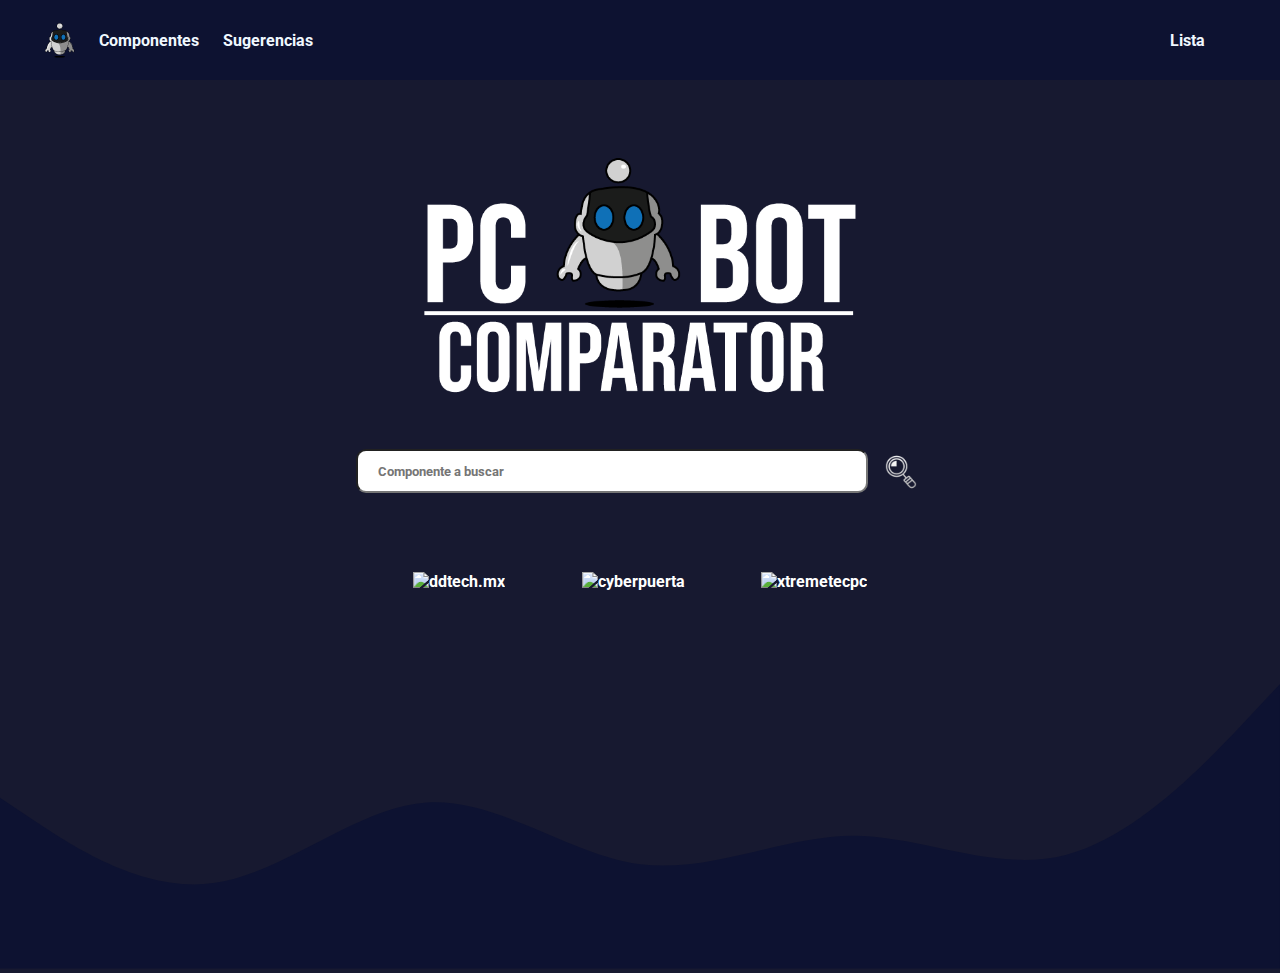
==== index.html @ a56fffa9 "Add files via upload" ====
<!DOCTYPE html>
<html lang="es">

<head>
    <meta charset="UTF-8">
    <meta name="viewport" content="width=device-width, initial-scale=1.0">
    <link rel="stylesheet" href="styles.css" type="text/css">
    <link rel="stylesheet" href="https://use.fontawesome.com/releases/v5.7.0/css/all.css"
        integrity="sha384-lZN37f5QGtY3VHgisS14W3ExzMWZxybE1SJSEsQp9S+oqd12jhcu+A56Ebc1zFSJ" crossorigin="anonymous">
    <title>Bot Comparator</title>
</head>

<body>
    <header>
        <nav>            
            <ul id="left-nav"> 
                <a href="#" id="home">
                    <div id="page-logo"></div>
                </a>               
                <a>Componentes</a>
                <a href="sugerencias.html">Sugerencias</a>
            </ul>
            <ul id="right-nav">
                <a>Lista</a>
                <a><i class="fas fa-user"></i></a>
            </ul>
        </nav>
    </header>
    <main>
        <!-- <h1>COMPARA LOS PRECIOS DE TUS COMPONENTES DE DISTINTAS PÁGINAS</h1> -->
        <img id="main-logo" src="img/Logo-v2.png" alt="Logo">
        <form action="#" id="form-buscar">
            <label id="label-buscar" for="search">
                <input type="search" name="search" placeholder="Componente a buscar" id="search" required>
                <button type="submit" id="enviar_search"> <img src="img/search_icon.png" id="search_icon" /></button>
            </label>

        </form>

        <section id="main-content">            
            <div class="sites button">
                <a href="https://ddtech.mx/" target="_blank">
                    <img src="https://ddtech.mx/assets/img/ddtech.png?1646781481" alt="ddtech.mx" class="logo-sites">
                </a>
            </div>

            <div class="sites button">
                <a href="https://www.cyberpuerta.mx/?gclid=Cj0KCQjw6_CYBhDjARIsABnuSzovq0OGIIjOXzBgJNbcRDfGt7KynnYvkshwkcRnFexVDS0Ybej24CoaAvdXEALw_wcB" target="_blank">
                    <img src="https://www.cyberpuerta.mx/out/cyberpuertaV5/img/logo2.png" alt="cyberpuerta" class="logo-sites">
                </a>
            </div>

            <div class="sites button">
                <a href="https://www.xtremetecpc.com/" target="_blank">
                    <img src="https://www.xtremetecpc.com/wp-content/uploads/2018/08/logo-2015.png" alt="xtremetecpc" class="logo-sites">
                </a>
            </div>
        </section>

    </main>
    <svg xmlns="http://www.w3.org/2000/svg" viewBox="0 0 1440 320">
        <path fill="#0d1231" fill-opacity="1"
            d="M0,128L40,154.7C80,181,160,235,240,224C320,213,400,139,480,133.3C560,128,640,192,720,202.7C800,213,880,171,960,170.7C1040,171,1120,213,1200,192C1280,171,1360,85,1400,42.7L1440,0L1440,320L1400,320C1360,320,1280,320,1200,320C1120,320,1040,320,960,320C880,320,800,320,720,320C640,320,560,320,480,320C400,320,320,320,240,320C160,320,80,320,40,320L0,320Z"
            data-darkreader-inline-fill="" style="--darkreader-inline-fill:#181a1b;"></path>
    </svg>
</body>

</html>
---- styles.css ----
@import url('https://fonts.googleapis.com/css2?family=Roboto:wght@100&display=swap');

*{
    box-sizing: border-box;   
    scroll-behavior: smooth; 
    font-family: 'Roboto';
    font-weight: bold;
    color: white
}

i{
    margin-right: -15%;
}

body{
    margin: 0;
    background-color: rgb(23, 25, 48);
    overflow: hidden;
}

main{
    max-height: 80%;
}

header{
    background-color: rgb(13, 18, 49);
    height: 5rem;
    width: 100%;
}

nav >ul, a, li{
    display: flex;
    align-items: center;
    list-style: none;
    gap: 1.5rem;
    margin: 0 0 0 0;
    text-decoration: none;
}

nav{
    display: flex;
    width: 100%;
    background-color: #0d1231;
    height: 100%;
    padding: 3px;
} 

input{
    color: #000000;
}

#main-logo{
    display: flex;
    margin:  3rem auto 0 auto;
    width: 450px;
}

#label-buscar{
    display: flex;
    width: 100%;
    padding-left: 0%;
    justify-content: center;
    flex-direction: row;
}

#form-buscar{
    width: 100%;
    margin: 0 auto 0 auto;
    text-align: center;
    padding-bottom: 2em;
}

#form-sugerencias{
    text-align: center;
    width: 30%;
    min-height: 50vh;
    margin: 2rem auto 0 auto;
    background-color: rgb(36, 40, 67);;
    padding: 1rem 3rem 1rem 3rem;
}

#enviar_sugerencia{
    display: block;
    margin: 4rem auto 4rem auto;
    width: 40%;
    height: 50px;
    font-size: 18px;
    font-weight: bold;
    color: #FFFFFF;
    background-color: rgb(30, 144, 255); 
    border: none;
    border-radius: 10px;
}

#campos-sugerencias{
    margin-top: 5em;
    margin-bottom: 0;
}

label{
    display: flex;
    margin-bottom: 10px;
}

.name-campos{
    font-size: 20px;
    display: inline-block;
    text-align: left;
    width: 50%;
    margin: 0 10px 0 0;
    border: 0;
}

.inp-sugerencias, textarea{
    display: inline-block;
    width: 100%;
    min-height: 2em;
    border-radius: 5px;
}

#search{
    padding: 20px;
    width: 40%;
    height: 2.5rem;
    border-radius: 10px;
    margin-bottom: auto;
}

#enviar_search{
    background-color: transparent;
    border-radius: 100%;    
    border: none;
    cursor: pointer;
    padding: 3px;
    margin-left: 10px;
}

#search_icon{
    width: 2.5rem;
}

.sites{
    margin: 2rem;
}

.logo-sites{
    height: 80px;
    font-weight: bold;
}

#left-nav{
    margin-right: auto;
    margin-left: 0;
}

#right-nav{
    margin-left: auto;
    margin-right: 3rem;
}

#main-content{
    display: flex;
    align-items: center;
    justify-content: center;
    gap: 0.8rem;
    padding: 0 3rem 0 3rem;
    margin-top: 0;
}

a{
    color: aliceblue;
    cursor: pointer;
}

#page-logo{
    background-image: url(img/Home-icon.png);
    width: 32px;
    height: 37px;
    font-size: 22px;
}

#page-logo:hover{
    background-image: url(img/Home-icon-hover.png);
    background-repeat: no-repeat;
}

#log-in:hover{
    color: gray;
}

#enviar_sugerencia:hover{
    background-color: rgb(21, 76, 131); 
}

a:hover, i:hover{
    color: gray;
}

.button{
    border-radius: 1rem;    
    transition: all 0.3s ease-in-out;
}

.button:hover, #enviar_search:hover{
    animation: pulsate 1s ease-in-out;
}

@keyframes pulsate{
    0%{
        box-shadow: 0 0 25px #5ddcff, 0 0 50px #4e00c2;
    }
}
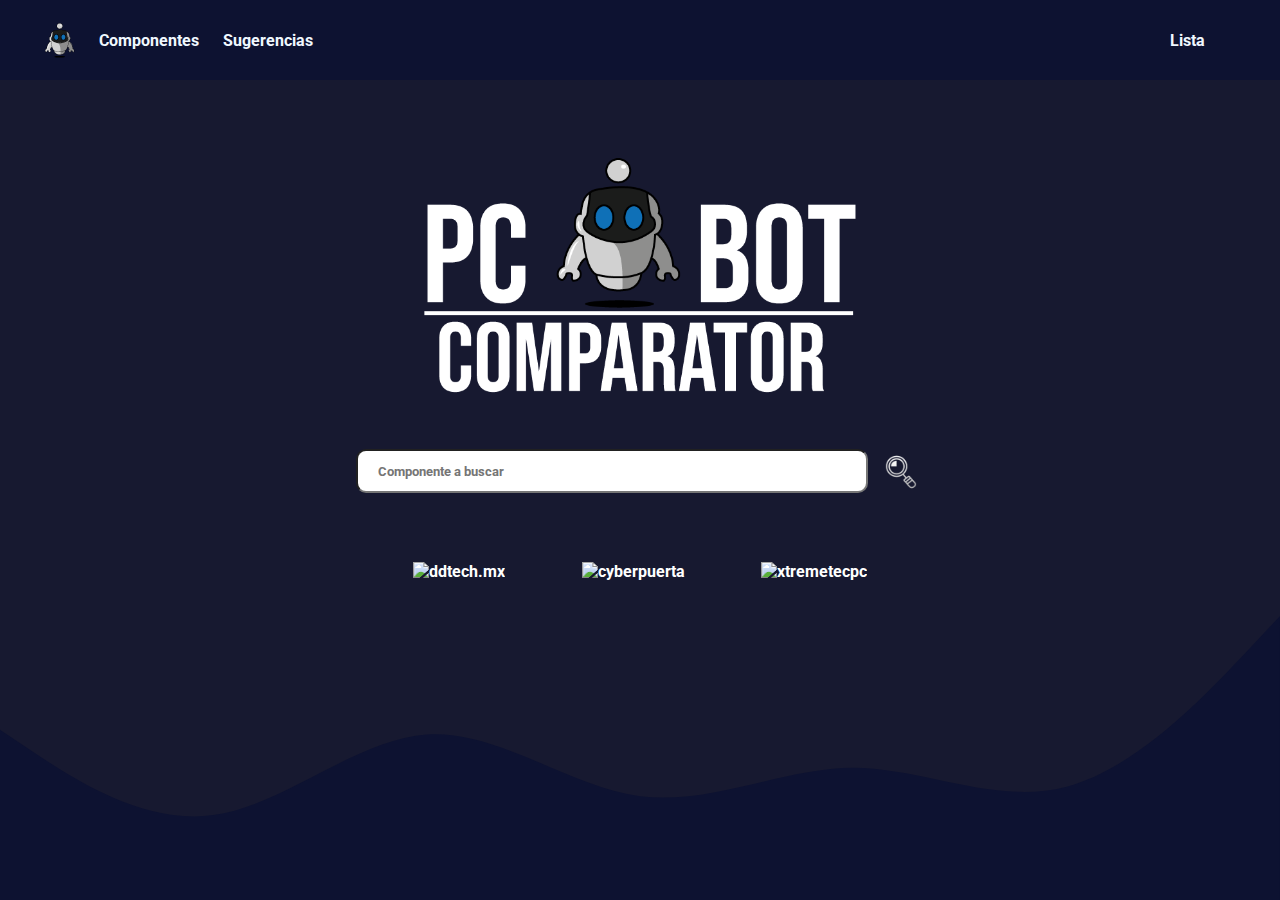
==== commit f4f71998: "feat: pagina de componentes, login, registro" ====
--- a/index.html
+++ b/index.html
@@ -1,68 +1,82 @@
 <!DOCTYPE html>
 <html lang="es">
+  <head>
+    <meta charset="UTF-8" />
+    <meta name="viewport" content="width=device-width, initial-scale=1.0" />
+    <script src="helpers/include-html.min.js"></script>
+    <link rel="stylesheet" href="styles.css" type="text/css" />
+    <link
+      rel="stylesheet"
+      href="https://use.fontawesome.com/releases/v5.7.0/css/all.css"
+      integrity="sha384-lZN37f5QGtY3VHgisS14W3ExzMWZxybE1SJSEsQp9S+oqd12jhcu+A56Ebc1zFSJ"
+      crossorigin="anonymous"
+    />
+    <title>Bot Comparator</title>
+  </head>
 
-<head>
-    <meta charset="UTF-8">
-    <meta name="viewport" content="width=device-width, initial-scale=1.0">
-    <link rel="stylesheet" href="styles.css" type="text/css">
-    <link rel="stylesheet" href="https://use.fontawesome.com/releases/v5.7.0/css/all.css"
-        integrity="sha384-lZN37f5QGtY3VHgisS14W3ExzMWZxybE1SJSEsQp9S+oqd12jhcu+A56Ebc1zFSJ" crossorigin="anonymous">
-    <title>Bot Comparator</title>
-</head>
+  <body>
+    <div data-include="components/header.html"></div>
+    <main>
+      <!-- <h1>COMPARA LOS PRECIOS DE TUS COMPONENTES DE DISTINTAS PÁGINAS</h1> -->
+      <img id="main-logo" src="images/Logo-v2.png" alt="Logo" />
+      <form action="#" id="form-buscar">
+        <label id="label-buscar" for="search">
+          <input
+            type="search"
+            name="search"
+            placeholder="Componente a buscar"
+            id="search"
+            required
+          />
+          <button type="submit" id="enviar_search">
+            <img src="images/search_icon.png" id="search_icon" />
+          </button>
+        </label>
+      </form>
 
-<body>
-    <header>
-        <nav>            
-            <ul id="left-nav"> 
-                <a href="#" id="home">
-                    <div id="page-logo"></div>
-                </a>               
-                <a>Componentes</a>
-                <a href="sugerencias.html">Sugerencias</a>
-            </ul>
-            <ul id="right-nav">
-                <a>Lista</a>
-                <a><i class="fas fa-user"></i></a>
-            </ul>
-        </nav>
-    </header>
-    <main>
-        <!-- <h1>COMPARA LOS PRECIOS DE TUS COMPONENTES DE DISTINTAS PÁGINAS</h1> -->
-        <img id="main-logo" src="img/Logo-v2.png" alt="Logo">
-        <form action="#" id="form-buscar">
-            <label id="label-buscar" for="search">
-                <input type="search" name="search" placeholder="Componente a buscar" id="search" required>
-                <button type="submit" id="enviar_search"> <img src="img/search_icon.png" id="search_icon" /></button>
-            </label>
+      <section id="main-content">
+        <div class="sites button">
+          <a href="https://ddtech.mx/" target="_blank">
+            <img
+              src="https://ddtech.mx/assets/img/ddtech.png?1646781481"
+              alt="ddtech.mx"
+              class="logo-sites"
+            />
+          </a>
+        </div>
 
-        </form>
+        <div class="sites button">
+          <a
+            href="https://www.cyberpuerta.mx/?gclid=Cj0KCQjw6_CYBhDjARIsABnuSzovq0OGIIjOXzBgJNbcRDfGt7KynnYvkshwkcRnFexVDS0Ybej24CoaAvdXEALw_wcB"
+            target="_blank"
+          >
+            <img
+              src="https://www.cyberpuerta.mx/out/cyberpuertaV5/img/logo2.png"
+              alt="cyberpuerta"
+              class="logo-sites"
+            />
+          </a>
+        </div>
 
-        <section id="main-content">            
-            <div class="sites button">
-                <a href="https://ddtech.mx/" target="_blank">
-                    <img src="https://ddtech.mx/assets/img/ddtech.png?1646781481" alt="ddtech.mx" class="logo-sites">
-                </a>
-            </div>
-
-            <div class="sites button">
-                <a href="https://www.cyberpuerta.mx/?gclid=Cj0KCQjw6_CYBhDjARIsABnuSzovq0OGIIjOXzBgJNbcRDfGt7KynnYvkshwkcRnFexVDS0Ybej24CoaAvdXEALw_wcB" target="_blank">
-                    <img src="https://www.cyberpuerta.mx/out/cyberpuertaV5/img/logo2.png" alt="cyberpuerta" class="logo-sites">
-                </a>
-            </div>
-
-            <div class="sites button">
-                <a href="https://www.xtremetecpc.com/" target="_blank">
-                    <img src="https://www.xtremetecpc.com/wp-content/uploads/2018/08/logo-2015.png" alt="xtremetecpc" class="logo-sites">
-                </a>
-            </div>
-        </section>
-
+        <div class="sites button">
+          <a href="https://www.xtremetecpc.com/" target="_blank">
+            <img
+              src="https://www.xtremetecpc.com/wp-content/uploads/2018/08/logo-2015.png"
+              alt="xtremetecpc"
+              class="logo-sites"
+            />
+          </a>
+        </div>
+      </section>
     </main>
     <svg xmlns="http://www.w3.org/2000/svg" viewBox="0 0 1440 320">
-        <path fill="#0d1231" fill-opacity="1"
-            d="M0,128L40,154.7C80,181,160,235,240,224C320,213,400,139,480,133.3C560,128,640,192,720,202.7C800,213,880,171,960,170.7C1040,171,1120,213,1200,192C1280,171,1360,85,1400,42.7L1440,0L1440,320L1400,320C1360,320,1280,320,1200,320C1120,320,1040,320,960,320C880,320,800,320,720,320C640,320,560,320,480,320C400,320,320,320,240,320C160,320,80,320,40,320L0,320Z"
-            data-darkreader-inline-fill="" style="--darkreader-inline-fill:#181a1b;"></path>
+      <path
+        fill="#0d1231"
+        fill-opacity="1"
+        d="M0,128L40,154.7C80,181,160,235,240,224C320,213,400,139,480,133.3C560,128,640,192,720,202.7C800,213,880,171,960,170.7C1040,171,1120,213,1200,192C1280,171,1360,85,1400,42.7L1440,0L1440,320L1400,320C1360,320,1280,320,1200,320C1120,320,1040,320,960,320C880,320,800,320,720,320C640,320,560,320,480,320C400,320,320,320,240,320C160,320,80,320,40,320L0,320Z"
+        data-darkreader-inline-fill=""
+        style="--darkreader-inline-fill: #181a1b"
+      ></path>
     </svg>
-</body>
-
-</html>+  </body>
+</html>
--- a/styles.css
+++ b/styles.css
@@ -1,212 +1,640 @@
 @import url('https://fonts.googleapis.com/css2?family=Roboto:wght@100&display=swap');
 
-*{
-    box-sizing: border-box;   
-    scroll-behavior: smooth; 
-    font-family: 'Roboto';
-    font-weight: bold;
-    color: white
-}
-
-i{
-    margin-right: -15%;
-}
-
-body{
-    margin: 0;
-    background-color: rgb(23, 25, 48);
-    overflow: hidden;
-}
-
-main{
-    max-height: 80%;
-}
-
-header{
-    background-color: rgb(13, 18, 49);
-    height: 5rem;
+* {
+  box-sizing: border-box;
+  scroll-behavior: smooth;
+  font-family: 'Roboto';
+  font-weight: bold;
+  color: white;
+}
+
+body {
+  margin: 0;
+  background-color: #171930;
+  width: 100%;
+  min-height: 100vh;
+  height: max-content;
+  /* overflow: hidden; */
+}
+
+i {
+  margin-right: -15%;
+}
+
+svg {
+  position: absolute;
+  bottom: 0;
+  left: 0;
+}
+
+main {
+  max-height: 80%;
+}
+
+header {
+  background-color: #0d1231;
+  height: 5rem;
+  width: 100%;
+}
+
+.home-title {
+  text-align: center;
+  font-size: 4rem;
+  padding: 8rem 10rem 0 10rem;
+  margin: 0 2em 0 2em;
+}
+
+nav > ul,
+a,
+li {
+  display: flex;
+  align-items: center;
+  list-style: none;
+  gap: 1.5rem;
+  margin: 0 0 0 0;
+  text-decoration: none;
+}
+
+nav {
+  display: flex;
+  width: 100%;
+  background-color: #0d1231;
+  height: 100%;
+  padding: 3px;
+}
+
+input {
+  color: #000000;
+}
+
+#main-logo {
+  display: flex;
+  margin: 3rem auto 0 auto;
+  width: 450px;
+}
+
+#label-buscar {
+  display: flex;
+  width: 100%;
+  padding-left: 0%;
+  justify-content: center;
+  flex-direction: row;
+}
+
+#form-buscar {
+  width: 100%;
+  margin: 0 auto 0 auto;
+  text-align: center;
+  padding-bottom: 2em;
+}
+
+#form-sugerencias {
+  text-align: center;
+  width: 30%;
+  min-height: 50vh;
+  margin: 2rem auto 0 auto;
+  background-color: rgb(36, 40, 67);
+  padding: 1rem 3rem 1rem 3rem;
+}
+
+#enviar_sugerencia {
+  display: block;
+  margin: 4rem auto 4rem auto;
+  width: 40%;
+  height: 50px;
+  font-size: 18px;
+  font-weight: bold;
+  color: #ffffff;
+  background-color: rgb(30, 144, 255);
+  border: none;
+  border-radius: 10px;
+}
+
+#campos-sugerencias {
+  margin-top: 5em;
+  margin-bottom: 0;
+}
+
+label {
+  display: flex;
+  width: 100%;
+  padding-left: 0%;
+  justify-content: center;
+  flex-direction: row;
+}
+
+.name-campos {
+  font-size: 20px;
+  display: inline-block;
+  text-align: left;
+  width: 50%;
+  margin: 0 10px 0 0;
+  border: 0;
+}
+
+.home-form {
+  width: 100%;
+  margin: 3rem auto 0 auto;
+  text-align: center;
+  padding-bottom: 2em;
+}
+
+.inp-sugerencias,
+textarea {
+  display: inline-block;
+  width: 100%;
+  min-height: 2em;
+  border-radius: 5px;
+}
+
+#search {
+  padding: 20px;
+  width: 40%;
+  height: 2.5rem;
+  border-radius: 10px;
+  margin-bottom: auto;
+}
+
+#enviar_search {
+  background-color: transparent;
+  border-radius: 100%;
+  border: none;
+  cursor: pointer;
+  padding: 3px;
+  margin-left: 10px;
+}
+
+#search_icon {
+  width: 2.5rem;
+}
+
+.sites {
+  margin: 2rem;
+}
+
+.logo-sites {
+  height: 80px;
+  font-weight: bold;
+}
+
+#left-nav {
+  margin-right: auto;
+  margin-left: 0;
+}
+
+#right-nav {
+  margin-left: auto;
+  margin-right: 3rem;
+}
+
+#main-content {
+  display: flex;
+  align-items: center;
+  justify-content: center;
+  gap: 0.8rem;
+  padding: 0 3rem 0 3rem;
+  margin-top: 0;
+}
+
+#page-logo {
+  background-image: url(images/Home-icon.png);
+  width: 32px;
+  height: 37px;
+  font-size: 22px;
+}
+
+#page-logo:hover {
+  background-image: url(images/Home-icon-hover.png);
+  background-repeat: no-repeat;
+}
+
+#log-in:hover {
+  color: gray;
+}
+
+#enviar_sugerencia:hover {
+  background-color: rgb(21, 76, 131);
+}
+
+a {
+  color: aliceblue;
+  cursor: pointer;
+}
+
+a:hover,
+i:hover {
+  color: gray;
+}
+
+.button {
+  border-radius: 1rem;
+  transition: all 0.3s ease-in-out;
+}
+
+.button:hover,
+#enviar_search:hover {
+  animation: pulsate 1s ease-in-out;
+}
+
+@keyframes pulsate {
+  0% {
+    box-shadow: 0 0 25px #5ddcff, 0 0 50px #4e00c2;
+  }
+}
+
+/* Componentes */
+
+.container {
+  margin-left: auto;
+  margin-right: auto;
+  width: 80%;
+}
+
+.spacer {
+  margin-top: 2rem;
+  margin-bottom: 2rem;
+}
+.spacer-double {
+  margin-top: 4rem;
+  margin-bottom: 4rem;
+}
+
+.filter-content {
+  display: flex;
+  justify-content: space-between;
+  align-items: center;
+}
+@media screen and (max-width: 720px) {
+  .filter-content {
+    flex-direction: column;
+    gap: 1rem;
+  }
+  .form-filter {
     width: 100%;
-}
-
-nav >ul, a, li{
-    display: flex;
-    align-items: center;
-    list-style: none;
-    gap: 1.5rem;
-    margin: 0 0 0 0;
-    text-decoration: none;
-}
-
-nav{
-    display: flex;
-    width: 100%;
-    background-color: #0d1231;
-    height: 100%;
-    padding: 3px;
-} 
-
-input{
-    color: #000000;
-}
-
-#main-logo{
-    display: flex;
-    margin:  3rem auto 0 auto;
-    width: 450px;
-}
-
-#label-buscar{
-    display: flex;
-    width: 100%;
-    padding-left: 0%;
-    justify-content: center;
-    flex-direction: row;
-}
-
-#form-buscar{
-    width: 100%;
-    margin: 0 auto 0 auto;
-    text-align: center;
-    padding-bottom: 2em;
-}
-
-#form-sugerencias{
-    text-align: center;
-    width: 30%;
-    min-height: 50vh;
-    margin: 2rem auto 0 auto;
-    background-color: rgb(36, 40, 67);;
-    padding: 1rem 3rem 1rem 3rem;
-}
-
-#enviar_sugerencia{
-    display: block;
-    margin: 4rem auto 4rem auto;
-    width: 40%;
-    height: 50px;
-    font-size: 18px;
-    font-weight: bold;
-    color: #FFFFFF;
-    background-color: rgb(30, 144, 255); 
-    border: none;
-    border-radius: 10px;
-}
-
-#campos-sugerencias{
-    margin-top: 5em;
-    margin-bottom: 0;
-}
-
-label{
-    display: flex;
-    margin-bottom: 10px;
-}
-
-.name-campos{
-    font-size: 20px;
-    display: inline-block;
-    text-align: left;
-    width: 50%;
-    margin: 0 10px 0 0;
-    border: 0;
-}
-
-.inp-sugerencias, textarea{
-    display: inline-block;
-    width: 100%;
-    min-height: 2em;
-    border-radius: 5px;
-}
-
-#search{
-    padding: 20px;
-    width: 40%;
-    height: 2.5rem;
-    border-radius: 10px;
-    margin-bottom: auto;
-}
-
-#enviar_search{
-    background-color: transparent;
-    border-radius: 100%;    
-    border: none;
-    cursor: pointer;
-    padding: 3px;
-    margin-left: 10px;
-}
-
-#search_icon{
-    width: 2.5rem;
-}
-
-.sites{
-    margin: 2rem;
-}
-
-.logo-sites{
-    height: 80px;
-    font-weight: bold;
-}
-
-#left-nav{
-    margin-right: auto;
-    margin-left: 0;
-}
-
-#right-nav{
-    margin-left: auto;
-    margin-right: 3rem;
-}
-
-#main-content{
-    display: flex;
-    align-items: center;
-    justify-content: center;
-    gap: 0.8rem;
-    padding: 0 3rem 0 3rem;
-    margin-top: 0;
-}
-
-a{
-    color: aliceblue;
-    cursor: pointer;
-}
-
-#page-logo{
-    background-image: url(img/Home-icon.png);
-    width: 32px;
-    height: 37px;
-    font-size: 22px;
-}
-
-#page-logo:hover{
-    background-image: url(img/Home-icon-hover.png);
-    background-repeat: no-repeat;
-}
-
-#log-in:hover{
-    color: gray;
-}
-
-#enviar_sugerencia:hover{
-    background-color: rgb(21, 76, 131); 
-}
-
-a:hover, i:hover{
-    color: gray;
-}
-
-.button{
-    border-radius: 1rem;    
-    transition: all 0.3s ease-in-out;
-}
-
-.button:hover, #enviar_search:hover{
-    animation: pulsate 1s ease-in-out;
-}
-
-@keyframes pulsate{
-    0%{
-        box-shadow: 0 0 25px #5ddcff, 0 0 50px #4e00c2;
-    }
-}+  }
+}
+
+.form-filter {
+  box-shadow: 0 0.25rem 0.5rem rgba(0, 0, 0, 0.1);
+  padding: 0.5rem;
+  border-radius: 0.25rem;
+  background-color: #0d1231;
+  color: white;
+}
+
+.form-filter input[type='text'] {
+  width: 100%;
+  border: none;
+  border-bottom: 1px solid white;
+  background-color: transparent;
+  color: white;
+  font-size: 1.25rem;
+  padding: 0.5rem;
+}
+
+/* placeholder */
+.form-filter input[type='text']::placeholder {
+  color: #a0a1a5;
+  font-size: 1.25rem;
+}
+
+.select-bg {
+  box-shadow: 0 0.25rem 0.5rem rgba(0, 0, 0, 0.1);
+  padding: 0.5rem;
+  border-radius: 0.25rem;
+  background-color: #0d1231;
+  color: white;
+}
+
+.filter-content select {
+  border: none;
+  background-color: transparent;
+  color: white;
+  font-size: 1.115rem;
+  padding: 0.5rem;
+  padding-right: 2rem;
+  cursor: pointer;
+}
+
+.filter-content option {
+  background-color: #0d1231;
+  color: white;
+  font-size: 1.115rem;
+}
+
+.grid {
+  display: grid;
+  grid-template-columns: repeat(auto-fit, minmax(300px, 1fr));
+  gap: 1.5rem;
+}
+
+.card {
+  display: flex;
+  flex-direction: column;
+  background-color: #0d1231;
+  border-radius: 1rem;
+  padding: 1rem;
+  transition: all 0.3s ease-in-out;
+}
+
+.top-card {
+  width: 100%;
+  height: auto;
+  text-align: center;
+  position: relative;
+}
+
+.top-card img {
+  width: 100%;
+  max-width: 300px;
+  height: 200px;
+  border-radius: 1rem;
+  background-position: center;
+  object-fit: cover;
+}
+
+.product-title {
+  font-size: 0.9rem;
+}
+
+.bottom-card {
+  width: 100%;
+  height: auto;
+}
+
+.product-stock {
+  background-color: #252842;
+  border-radius: 4px;
+  width: max-content;
+  display: flex;
+  padding-right: 0.7rem;
+  align-items: center;
+  font-size: 0.8rem;
+}
+
+.product-price {
+  font-size: 1.2rem;
+  font-weight: bold;
+  margin: 0 0 0.5rem 0;
+}
+
+.success {
+  background-color: #964b0e;
+}
+
+#stock {
+  margin-left: 0.5rem;
+  margin-right: 0.2rem;
+  width: 22px;
+}
+
+#stock-text {
+  color: inherit;
+}
+
+/* Login */
+
+.login-container {
+  width: 60%;
+  height: 60vh;
+  margin: 0 auto;
+  display: flex;
+  justify-content: center;
+  align-items: center;
+  gap: 5em;
+  font-family: 'Inter', sans-serif;
+}
+.login-eslogan {
+  font-family: inherit;
+  width: 60%;
+  max-width: 500px;
+}
+.login-eslogan h1 {
+  font-size: 3.5rem;
+  font-family: inherit;
+  margin: 0;
+  padding: 0;
+  color: #20a2ff;
+}
+
+.login-eslogan p {
+  font-size: 1.8rem;
+  margin: 0;
+  margin-top: 0.5em;
+  padding: 0;
+  letter-spacing: 0.2rem;
+  text-transform: uppercase;
+}
+
+.login-form {
+  width: 40%;
+  max-width: 400px;
+  min-width: 375px;
+  display: flex;
+  flex-direction: column;
+  align-items: center;
+  gap: 0.5rem;
+  background-color: #252842;
+  border-radius: 8px;
+  box-shadow: 0 0 10px rgba(0, 0, 0, 0.2);
+  padding: 0.4rem 0.8rem 0.8rem 0.8rem;
+  text-align: center;
+  transition: all 0.8s ease-in-out;
+}
+
+.login-form input {
+  width: 100%;
+  border-radius: 6px;
+  border: none;
+  margin: 0.5rem 0;
+  padding: 0.8rem 0.8rem;
+  font-size: 1rem;
+  font-family: inherit;
+  background-color: #363955;
+  border: 1px solid #313347;
+  color: rgb(255, 255, 255);
+}
+
+.login-form input::-webkit-input-placeholder {
+  color: rgb(156, 158, 160);
+}
+
+.login .login-form input:focus {
+  outline: none;
+}
+
+.login-form input[type='submit'] {
+  background-color: #1e90ff;
+  padding: 0.8rem 0.8rem 0.8rem 0.8rem;
+  color: #fff;
+  font-family: 'Inter', sans-serif;
+  font-size: 1.3rem;
+  cursor: pointer;
+}
+
+.login-form input[type='submit']:hover {
+  background-color: #1e8fffcc;
+}
+
+.login-form hr {
+  width: 100%;
+  border: none;
+  height: 1px;
+  background-color: #8c91b9;
+  margin-top: 0.3rem;
+  margin-bottom: 0.8rem;
+}
+
+.signup__btn {
+  background-color: #964b0e;
+  border-radius: 6px;
+  border: none;
+  color: white;
+  font-size: 1.05rem;
+  font-family: 'Inter', sans-serif;
+  font-weight: bold;
+  padding: 0 1rem;
+  text-decoration: none;
+  white-space: nowrap;
+  line-height: 45px;
+  margin-bottom: 1rem;
+  margin-top: 0.2rem;
+  cursor: pointer;
+}
+
+.signup__btn:hover {
+  background-color: #8a4812cc;
+  color: white;
+}
+
+/* Sign Up */
+
+.modal {
+  position: fixed;
+  z-index: 999;
+  top: 0;
+  left: 0;
+  width: 100%;
+  min-height: 100vh;
+  background-color: rgba(0, 0, 0, 0.75);
+  display: none;
+  justify-content: center;
+  align-items: center;
+}
+
+.modal-container {
+  position: relative;
+  padding: 1rem;
+  min-width: 320px;
+  max-width: 480px;
+  min-height: 200px;
+  max-height: 600px;
+  overflow-y: auto;
+  background-color: #0f1120;
+  border-radius: 8px;
+}
+
+.modal-close {
+  position: absolute;
+  top: 0.5rem;
+  right: 0.8rem;
+  color: inherit;
+  border: none;
+  background-color: transparent;
+  font-size: 1.5rem;
+  color: #606771;
+  font-weight: bold;
+}
+
+.modal.is-open {
+  display: flex;
+}
+
+.title__modal {
+  color: inherit;
+  font-family: 'Inter';
+  margin: 0;
+}
+
+.top__modal {
+  border-bottom: 1px solid #606771;
+  padding-bottom: 1em;
+  margin-bottom: 0.8rem;
+}
+
+.signup__form {
+  padding: 0;
+  display: flex;
+  flex-direction: column;
+  align-items: center;
+  gap: 0.5em;
+}
+
+.signup__form input[type='text'],
+.signup__form input[type='email'],
+.signup__form input[type='password'] {
+  width: 100%;
+  border-radius: 6px;
+  border: none;
+  margin: 0.2rem 0;
+  padding: 0.6rem 0.6rem;
+  font-size: 1rem;
+  font-family: inherit;
+  background-color: #171a30;
+  border: 1px solid #606771;
+  color: #ffffff;
+}
+.signup__form input::-webkit-input-placeholder {
+  color: #a7a8a1;
+}
+
+/* Lista de productos */
+
+.list-main {
+  display: flex;
+  flex-direction: row;
+}
+
+.container-list {
+  background-color: #363955;
+  margin: 1rem;
+  padding: 1.2rem;
+  max-width: 1440px;
+}
+
+.list-card {
+  display: flex;
+  gap: 1rem;
+  flex-wrap: wrap;
+  margin-bottom: 1rem;
+}
+
+.list-card img {
+  width: 180px;
+  height: 115px;
+  background-repeat: no-repeat;
+  background-position: 50%;
+  background-size: cover;
+}
+
+.right-info-list {
+  height: 100%;
+  display: flex;
+  flex-direction: column;
+  justify-content: space-between;
+  float: right;
+}
+
+.left-info-list {
+  float: left;
+}
+
+.list-info {
+  margin: 1rem 1rem;
+  padding: 2rem;
+  background-color: #363955;
+}
+
+.info-list-container {
+  width: calc(100% - 200px);
+}
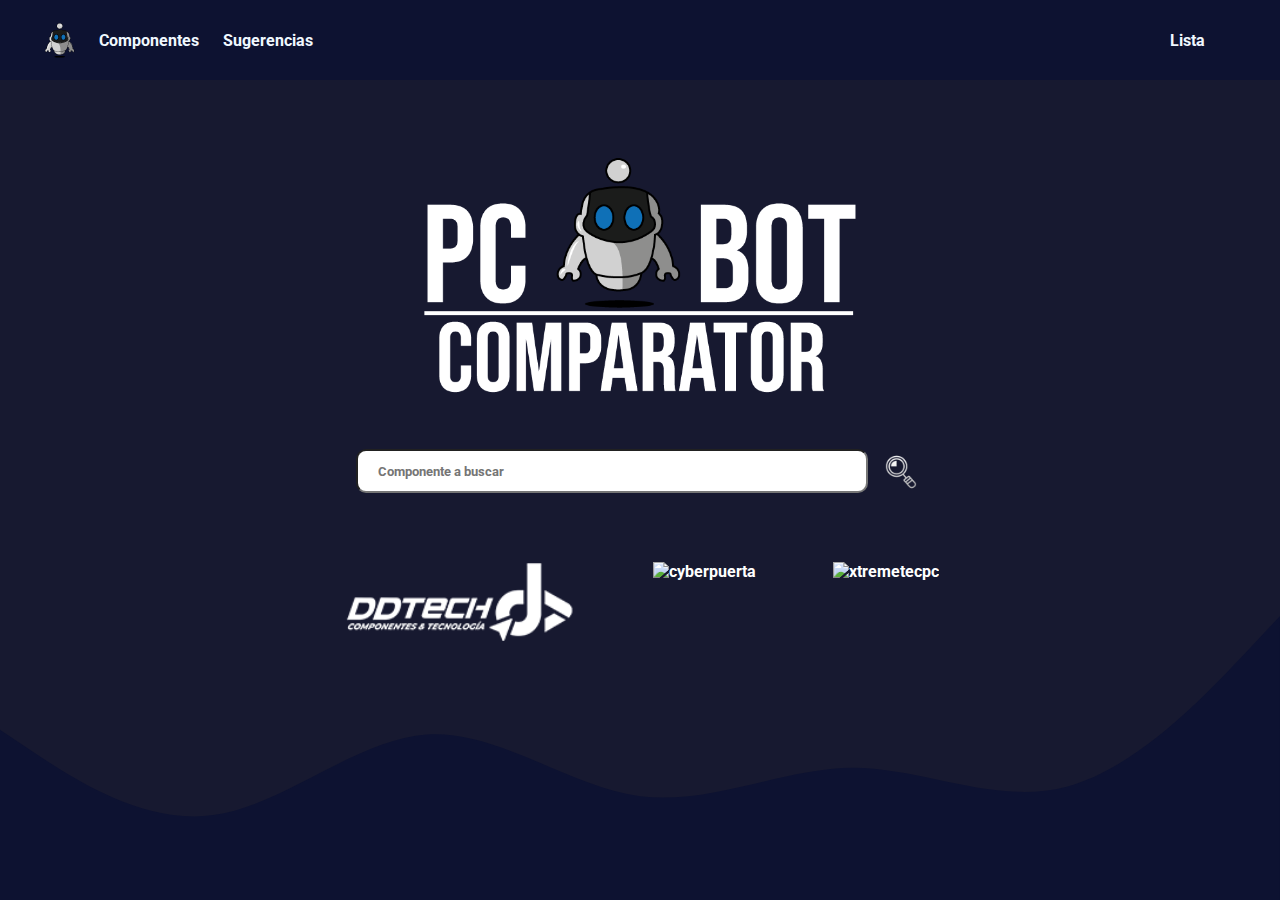
==== commit c7fcb636: "Listo Primer Avance (Presentación - Solo visual)" ====
--- a/index.html
+++ b/index.html
@@ -38,7 +38,7 @@
         <div class="sites button">
           <a href="https://ddtech.mx/" target="_blank">
             <img
-              src="https://ddtech.mx/assets/img/ddtech.png?1646781481"
+              src="/images/ddtech.png"
               alt="ddtech.mx"
               class="logo-sites"
             />
--- a/styles.css
+++ b/styles.css
@@ -619,20 +619,24 @@
 
 .right-info-list {
   height: 100%;
-  display: flex;
-  flex-direction: column;
+  
+  flex-direction: column;  
+  align-items: center;
   justify-content: space-between;
   float: right;
 }
 
 .left-info-list {
   float: left;
+  width: 80%;
 }
 
 .list-info {
   margin: 1rem 1rem;
   padding: 2rem;
   background-color: #363955;
+  height: 10%;
+  width: 20%;
 }
 
 .info-list-container {
